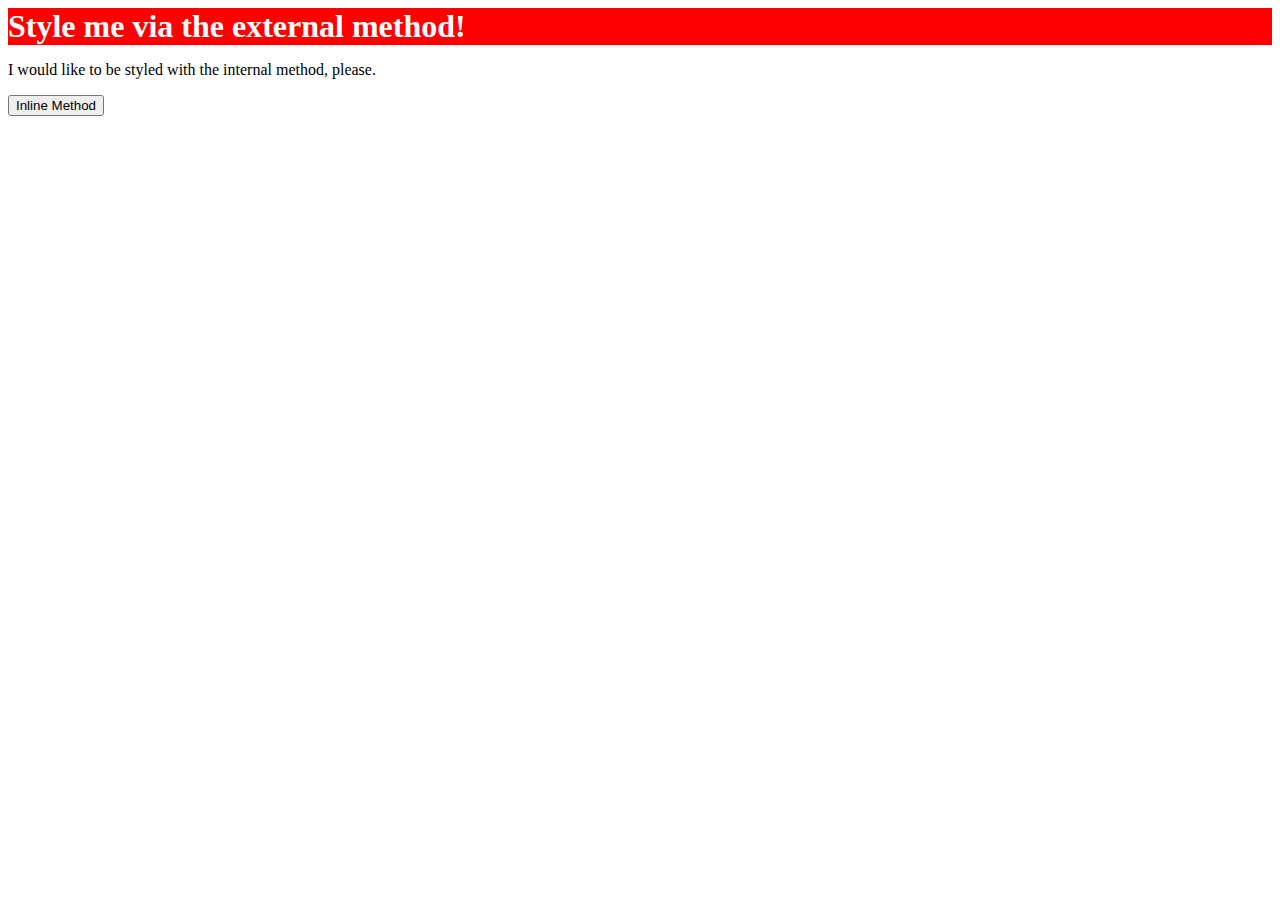
==== foundations/01-css-methods/index.html @ cd67a953 "style div element via external CSS method" ====
<!DOCTYPE html>
<html lang="en">
  <head>
    <meta charset="UTF-8">
    <meta http-equiv="X-UA-Compatible" content="IE=edge">
    <meta name="viewport" content="width=device-width, initial-scale=1.0">
    <title>Methods for Adding CSS</title>
    <link rel= "stylesheet" href="styles.css">
  </head>
  <body>
    <div>Style me via the external method!</div>
    <p>I would like to be styled with the internal method, please.</p>
    <button>Inline Method</button>
  </body>
</html>
---- foundations/01-css-methods/styles.css ----
div {
    background-color: red;
    color: white;
    font-size: 32px;
    font-weight: bold;
}
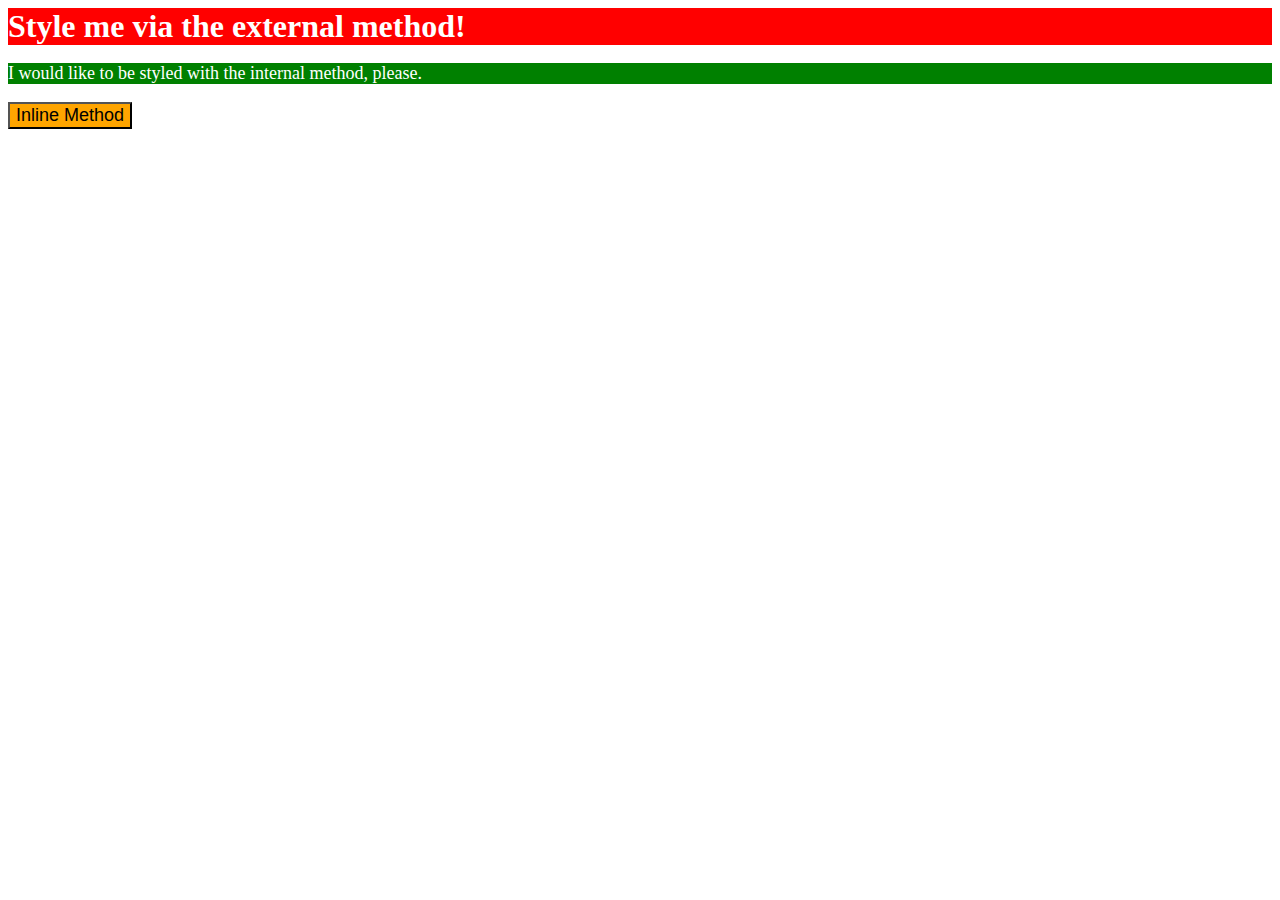
==== commit 4b785621: "Style <p> <button> elements via internal/inline CSS" ====
--- a/foundations/01-css-methods/index.html
+++ b/foundations/01-css-methods/index.html
@@ -6,10 +6,17 @@
     <meta name="viewport" content="width=device-width, initial-scale=1.0">
     <title>Methods for Adding CSS</title>
     <link rel= "stylesheet" href="styles.css">
+    <style>
+      p{
+        background-color: green;
+        color: white;
+        font-size: 18px;
+      }
+    </style>
   </head>
   <body>
     <div>Style me via the external method!</div>
     <p>I would like to be styled with the internal method, please.</p>
-    <button>Inline Method</button>
+    <button style = "background-color: orange; font-size: 18px;">Inline Method</button>
   </body>
 </html>